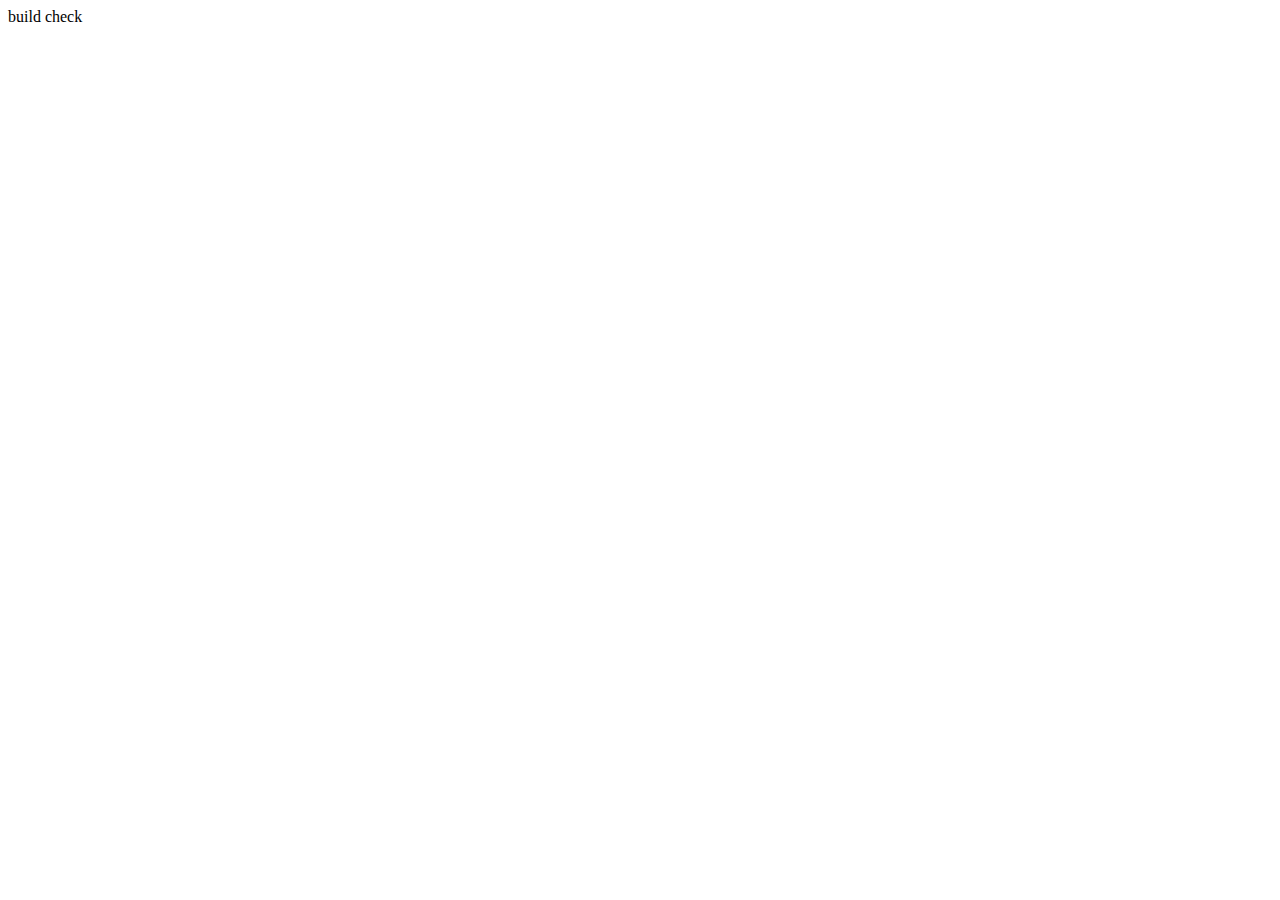
==== index.html @ ab73dab3 "Update index.html" ====
<!DOCTYPE html>
<html lang="en">
  <head>
    <meta charset="UTF-8" />
    <meta name="viewport" content="width=device-width, initial-scale=1.0" />
    <title>Document</title>
    <link rel="stylesheet" href="./style.css" />
  </head>
  <body class="">
   build check
  </body>
</html>
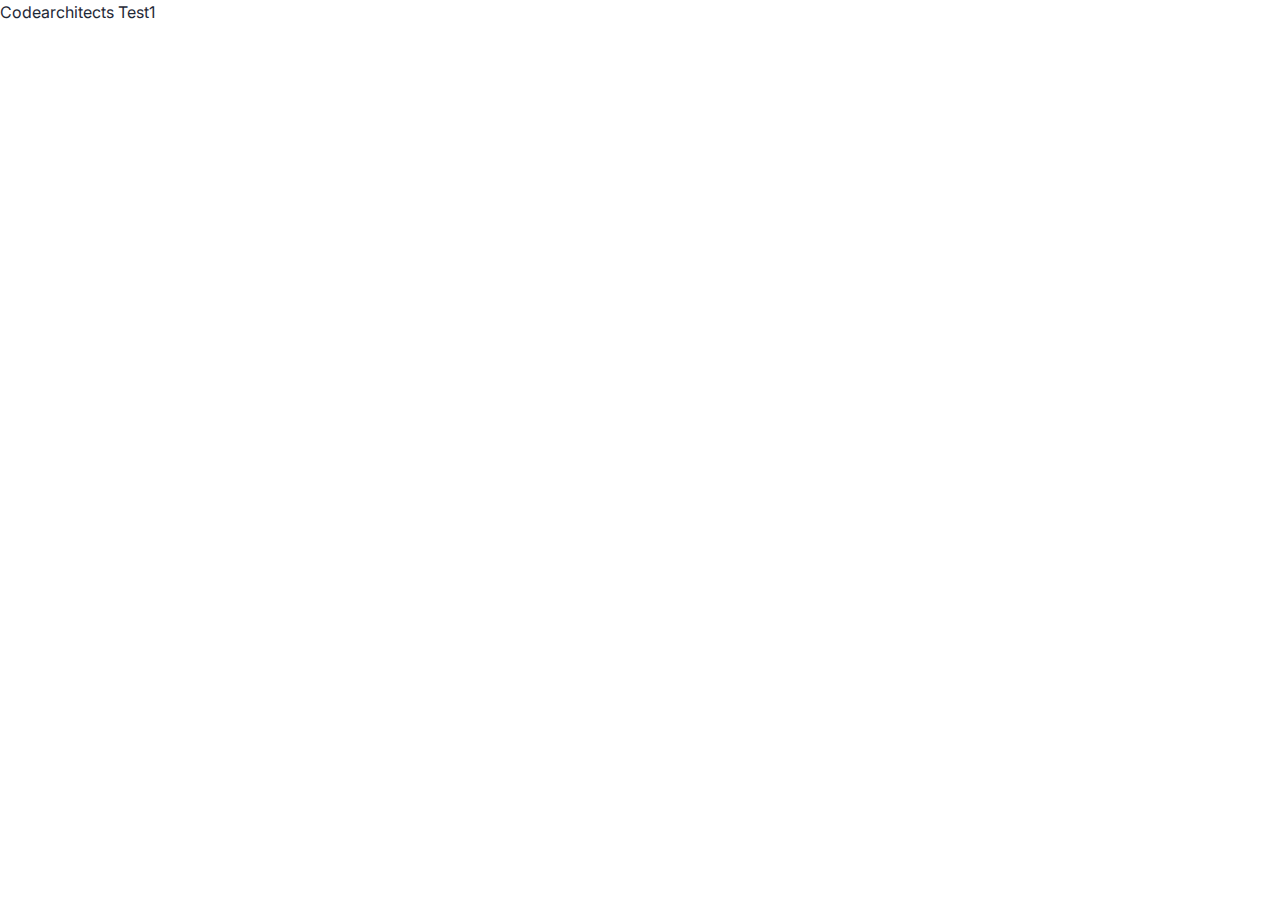
==== commit da6a085e: "initial setup" ====
--- a/index.html
+++ b/index.html
@@ -1,12 +1,13 @@
-<!DOCTYPE html>
-<html lang="en">
-  <head>
-    <meta charset="UTF-8" />
-    <meta name="viewport" content="width=device-width, initial-scale=1.0" />
-    <title>Document</title>
-    <link rel="stylesheet" href="./style.css" />
-  </head>
-  <body class="">
-   build check
-  </body>
-</html>
+<!DOCTYPE html>
+<html lang="en">
+  <head>
+    <meta charset="UTF-8" />
+    <meta name="viewport" content="width=device-width, initial-scale=1.0" />
+    <title>Document</title>+
+    <link rel="stylesheet" crossorigin href="/assets/index-B1whTaSq.css">
+  </head>
+  <body class="">
+    Codearchitects Test1
+  </body>
+</html>
--- a/assets/index-B1whTaSq.css
+++ b/assets/index-B1whTaSq.css
@@ -0,0 +1 @@
+@import"https://fonts.googleapis.com/css2?family=Inter:ital,opsz,wght@0,14..32,100..900;1,14..32,100..900&display=swap";*,:before,:after{--tw-border-spacing-x: 0;--tw-border-spacing-y: 0;--tw-translate-x: 0;--tw-translate-y: 0;--tw-rotate: 0;--tw-skew-x: 0;--tw-skew-y: 0;--tw-scale-x: 1;--tw-scale-y: 1;--tw-pan-x: ;--tw-pan-y: ;--tw-pinch-zoom: ;--tw-scroll-snap-strictness: proximity;--tw-gradient-from-position: ;--tw-gradient-via-position: ;--tw-gradient-to-position: ;--tw-ordinal: ;--tw-slashed-zero: ;--tw-numeric-figure: ;--tw-numeric-spacing: ;--tw-numeric-fraction: ;--tw-ring-inset: ;--tw-ring-offset-width: 0px;--tw-ring-offset-color: #fff;--tw-ring-color: rgb(59 130 246 / .5);--tw-ring-offset-shadow: 0 0 #0000;--tw-ring-shadow: 0 0 #0000;--tw-shadow: 0 0 #0000;--tw-shadow-colored: 0 0 #0000;--tw-blur: ;--tw-brightness: ;--tw-contrast: ;--tw-grayscale: ;--tw-hue-rotate: ;--tw-invert: ;--tw-saturate: ;--tw-sepia: ;--tw-drop-shadow: ;--tw-backdrop-blur: ;--tw-backdrop-brightness: ;--tw-backdrop-contrast: ;--tw-backdrop-grayscale: ;--tw-backdrop-hue-rotate: ;--tw-backdrop-invert: ;--tw-backdrop-opacity: ;--tw-backdrop-saturate: ;--tw-backdrop-sepia: ;--tw-contain-size: ;--tw-contain-layout: ;--tw-contain-paint: ;--tw-contain-style: }::backdrop{--tw-border-spacing-x: 0;--tw-border-spacing-y: 0;--tw-translate-x: 0;--tw-translate-y: 0;--tw-rotate: 0;--tw-skew-x: 0;--tw-skew-y: 0;--tw-scale-x: 1;--tw-scale-y: 1;--tw-pan-x: ;--tw-pan-y: ;--tw-pinch-zoom: ;--tw-scroll-snap-strictness: proximity;--tw-gradient-from-position: ;--tw-gradient-via-position: ;--tw-gradient-to-position: ;--tw-ordinal: ;--tw-slashed-zero: ;--tw-numeric-figure: ;--tw-numeric-spacing: ;--tw-numeric-fraction: ;--tw-ring-inset: ;--tw-ring-offset-width: 0px;--tw-ring-offset-color: #fff;--tw-ring-color: rgb(59 130 246 / .5);--tw-ring-offset-shadow: 0 0 #0000;--tw-ring-shadow: 0 0 #0000;--tw-shadow: 0 0 #0000;--tw-shadow-colored: 0 0 #0000;--tw-blur: ;--tw-brightness: ;--tw-contrast: ;--tw-grayscale: ;--tw-hue-rotate: ;--tw-invert: ;--tw-saturate: ;--tw-sepia: ;--tw-drop-shadow: ;--tw-backdrop-blur: ;--tw-backdrop-brightness: ;--tw-backdrop-contrast: ;--tw-backdrop-grayscale: ;--tw-backdrop-hue-rotate: ;--tw-backdrop-invert: ;--tw-backdrop-opacity: ;--tw-backdrop-saturate: ;--tw-backdrop-sepia: ;--tw-contain-size: ;--tw-contain-layout: ;--tw-contain-paint: ;--tw-contain-style: }*,:before,:after{box-sizing:border-box;border-width:0;border-style:solid;border-color:#e5e7eb}:before,:after{--tw-content: ""}html,:host{line-height:1.5;-webkit-text-size-adjust:100%;-moz-tab-size:4;-o-tab-size:4;tab-size:4;font-family:ui-sans-serif,system-ui,sans-serif,"Apple Color Emoji","Segoe UI Emoji",Segoe UI Symbol,"Noto Color Emoji";font-feature-settings:normal;font-variation-settings:normal;-webkit-tap-highlight-color:transparent}body{margin:0;line-height:inherit}hr{height:0;color:inherit;border-top-width:1px}abbr:where([title]){-webkit-text-decoration:underline dotted;text-decoration:underline dotted}h1,h2,h3,h4,h5,h6{font-size:inherit;font-weight:inherit}a{color:inherit;text-decoration:inherit}b,strong{font-weight:bolder}code,kbd,samp,pre{font-family:ui-monospace,SFMono-Regular,Menlo,Monaco,Consolas,Liberation Mono,Courier New,monospace;font-feature-settings:normal;font-variation-settings:normal;font-size:1em}small{font-size:80%}sub,sup{font-size:75%;line-height:0;position:relative;vertical-align:baseline}sub{bottom:-.25em}sup{top:-.5em}table{text-indent:0;border-color:inherit;border-collapse:collapse}button,input,optgroup,select,textarea{font-family:inherit;font-feature-settings:inherit;font-variation-settings:inherit;font-size:100%;font-weight:inherit;line-height:inherit;letter-spacing:inherit;color:inherit;margin:0;padding:0}button,select{text-transform:none}button,input:where([type=button]),input:where([type=reset]),input:where([type=submit]){-webkit-appearance:button;background-color:transparent;background-image:none}:-moz-focusring{outline:auto}:-moz-ui-invalid{box-shadow:none}progress{vertical-align:baseline}::-webkit-inner-spin-button,::-webkit-outer-spin-button{height:auto}[type=search]{-webkit-appearance:textfield;outline-offset:-2px}::-webkit-search-decoration{-webkit-appearance:none}::-webkit-file-upload-button{-webkit-appearance:button;font:inherit}summary{display:list-item}blockquote,dl,dd,h1,h2,h3,h4,h5,h6,hr,figure,p,pre{margin:0}fieldset{margin:0;padding:0}legend{padding:0}ol,ul,menu{list-style:none;margin:0;padding:0}dialog{padding:0}textarea{resize:vertical}input::-moz-placeholder,textarea::-moz-placeholder{opacity:1;color:#9ca3af}input::placeholder,textarea::placeholder{opacity:1;color:#9ca3af}button,[role=button]{cursor:pointer}:disabled{cursor:default}img,svg,video,canvas,audio,iframe,embed,object{display:block;vertical-align:middle}img,video{max-width:100%;height:auto}[hidden]:where(:not([hidden=until-found])){display:none}:root,[data-theme]{background-color:var(--fallback-b1,oklch(var(--b1)/1));color:var(--fallback-bc,oklch(var(--bc)/1))}@supports not (color: oklch(0% 0 0)){:root{color-scheme:light;--fallback-p: #491eff;--fallback-pc: #d4dbff;--fallback-s: #ff41c7;--fallback-sc: #fff9fc;--fallback-a: #00cfbd;--fallback-ac: #00100d;--fallback-n: #2b3440;--fallback-nc: #d7dde4;--fallback-b1: #ffffff;--fallback-b2: #e5e6e6;--fallback-b3: #e5e6e6;--fallback-bc: #1f2937;--fallback-in: #00b3f0;--fallback-inc: #000000;--fallback-su: #00ca92;--fallback-suc: #000000;--fallback-wa: #ffc22d;--fallback-wac: #000000;--fallback-er: #ff6f70;--fallback-erc: #000000}@media (prefers-color-scheme: dark){:root{color-scheme:dark;--fallback-p: #7582ff;--fallback-pc: #050617;--fallback-s: #ff71cf;--fallback-sc: #190211;--fallback-a: #00c7b5;--fallback-ac: #000e0c;--fallback-n: #2a323c;--fallback-nc: #a6adbb;--fallback-b1: #1d232a;--fallback-b2: #191e24;--fallback-b3: #15191e;--fallback-bc: #a6adbb;--fallback-in: #00b3f0;--fallback-inc: #000000;--fallback-su: #00ca92;--fallback-suc: #000000;--fallback-wa: #ffc22d;--fallback-wac: #000000;--fallback-er: #ff6f70;--fallback-erc: #000000}}}html{-webkit-tap-highlight-color:transparent}*{scrollbar-color:color-mix(in oklch,currentColor 35%,transparent) transparent}*:hover{scrollbar-color:color-mix(in oklch,currentColor 60%,transparent) transparent}:root{color-scheme:light;--in: 72.06% .191 231.6;--su: 64.8% .15 160;--wa: 84.71% .199 83.87;--er: 71.76% .221 22.18;--pc: 89.824% .06192 275.75;--ac: 15.352% .0368 183.61;--inc: 0% 0 0;--suc: 0% 0 0;--wac: 0% 0 0;--erc: 0% 0 0;--rounded-box: 1rem;--rounded-btn: .5rem;--rounded-badge: 1.9rem;--animation-btn: .25s;--animation-input: .2s;--btn-focus-scale: .95;--border-btn: 1px;--tab-border: 1px;--tab-radius: .5rem;--p: 49.12% .3096 275.75;--s: 69.71% .329 342.55;--sc: 98.71% .0106 342.55;--a: 76.76% .184 183.61;--n: 32.1785% .02476 255.701624;--nc: 89.4994% .011585 252.096176;--b1: 100% 0 0;--b2: 96.1151% 0 0;--b3: 92.4169% .00108 197.137559;--bc: 27.8078% .029596 256.847952}@media (prefers-color-scheme: dark){:root{color-scheme:dark;--in: 72.06% .191 231.6;--su: 64.8% .15 160;--wa: 84.71% .199 83.87;--er: 71.76% .221 22.18;--pc: 13.138% .0392 275.75;--sc: 14.96% .052 342.55;--ac: 14.902% .0334 183.61;--inc: 0% 0 0;--suc: 0% 0 0;--wac: 0% 0 0;--erc: 0% 0 0;--rounded-box: 1rem;--rounded-btn: .5rem;--rounded-badge: 1.9rem;--animation-btn: .25s;--animation-input: .2s;--btn-focus-scale: .95;--border-btn: 1px;--tab-border: 1px;--tab-radius: .5rem;--p: 65.69% .196 275.75;--s: 74.8% .26 342.55;--a: 74.51% .167 183.61;--n: 31.3815% .021108 254.139175;--nc: 74.6477% .0216 264.435964;--b1: 25.3267% .015896 252.417568;--b2: 23.2607% .013807 253.100675;--b3: 21.1484% .01165 254.087939;--bc: 74.6477% .0216 264.435964}}[data-theme=light]{color-scheme:light;--in: 72.06% .191 231.6;--su: 64.8% .15 160;--wa: 84.71% .199 83.87;--er: 71.76% .221 22.18;--pc: 89.824% .06192 275.75;--ac: 15.352% .0368 183.61;--inc: 0% 0 0;--suc: 0% 0 0;--wac: 0% 0 0;--erc: 0% 0 0;--rounded-box: 1rem;--rounded-btn: .5rem;--rounded-badge: 1.9rem;--animation-btn: .25s;--animation-input: .2s;--btn-focus-scale: .95;--border-btn: 1px;--tab-border: 1px;--tab-radius: .5rem;--p: 49.12% .3096 275.75;--s: 69.71% .329 342.55;--sc: 98.71% .0106 342.55;--a: 76.76% .184 183.61;--n: 32.1785% .02476 255.701624;--nc: 89.4994% .011585 252.096176;--b1: 100% 0 0;--b2: 96.1151% 0 0;--b3: 92.4169% .00108 197.137559;--bc: 27.8078% .029596 256.847952}[data-theme=dark]{color-scheme:dark;--in: 72.06% .191 231.6;--su: 64.8% .15 160;--wa: 84.71% .199 83.87;--er: 71.76% .221 22.18;--pc: 13.138% .0392 275.75;--sc: 14.96% .052 342.55;--ac: 14.902% .0334 183.61;--inc: 0% 0 0;--suc: 0% 0 0;--wac: 0% 0 0;--erc: 0% 0 0;--rounded-box: 1rem;--rounded-btn: .5rem;--rounded-badge: 1.9rem;--animation-btn: .25s;--animation-input: .2s;--btn-focus-scale: .95;--border-btn: 1px;--tab-border: 1px;--tab-radius: .5rem;--p: 65.69% .196 275.75;--s: 74.8% .26 342.55;--a: 74.51% .167 183.61;--n: 31.3815% .021108 254.139175;--nc: 74.6477% .0216 264.435964;--b1: 25.3267% .015896 252.417568;--b2: 23.2607% .013807 253.100675;--b3: 21.1484% .01165 254.087939;--bc: 74.6477% .0216 264.435964}.link{cursor:pointer;text-decoration-line:underline}@keyframes button-pop{0%{transform:scale(var(--btn-focus-scale, .98))}40%{transform:scale(1.02)}to{transform:scale(1)}}@keyframes checkmark{0%{background-position-y:5px}50%{background-position-y:-2px}to{background-position-y:0}}.link:focus{outline:2px solid transparent;outline-offset:2px}.link:focus-visible{outline:2px solid currentColor;outline-offset:2px}@keyframes modal-pop{0%{opacity:0}}@keyframes progress-loading{50%{background-position-x:-115%}}@keyframes radiomark{0%{box-shadow:0 0 0 12px var(--fallback-b1,oklch(var(--b1)/1)) inset,0 0 0 12px var(--fallback-b1,oklch(var(--b1)/1)) inset}50%{box-shadow:0 0 0 3px var(--fallback-b1,oklch(var(--b1)/1)) inset,0 0 0 3px var(--fallback-b1,oklch(var(--b1)/1)) inset}to{box-shadow:0 0 0 4px var(--fallback-b1,oklch(var(--b1)/1)) inset,0 0 0 4px var(--fallback-b1,oklch(var(--b1)/1)) inset}}@keyframes rating-pop{0%{transform:translateY(-.125em)}40%{transform:translateY(-.125em)}to{transform:translateY(0)}}@keyframes skeleton{0%{background-position:150%}to{background-position:-50%}}@keyframes toast-pop{0%{transform:scale(.9);opacity:0}to{transform:scale(1);opacity:1}}iframe{width:100%}body{font-family:Inter,system-ui,sans-serif}
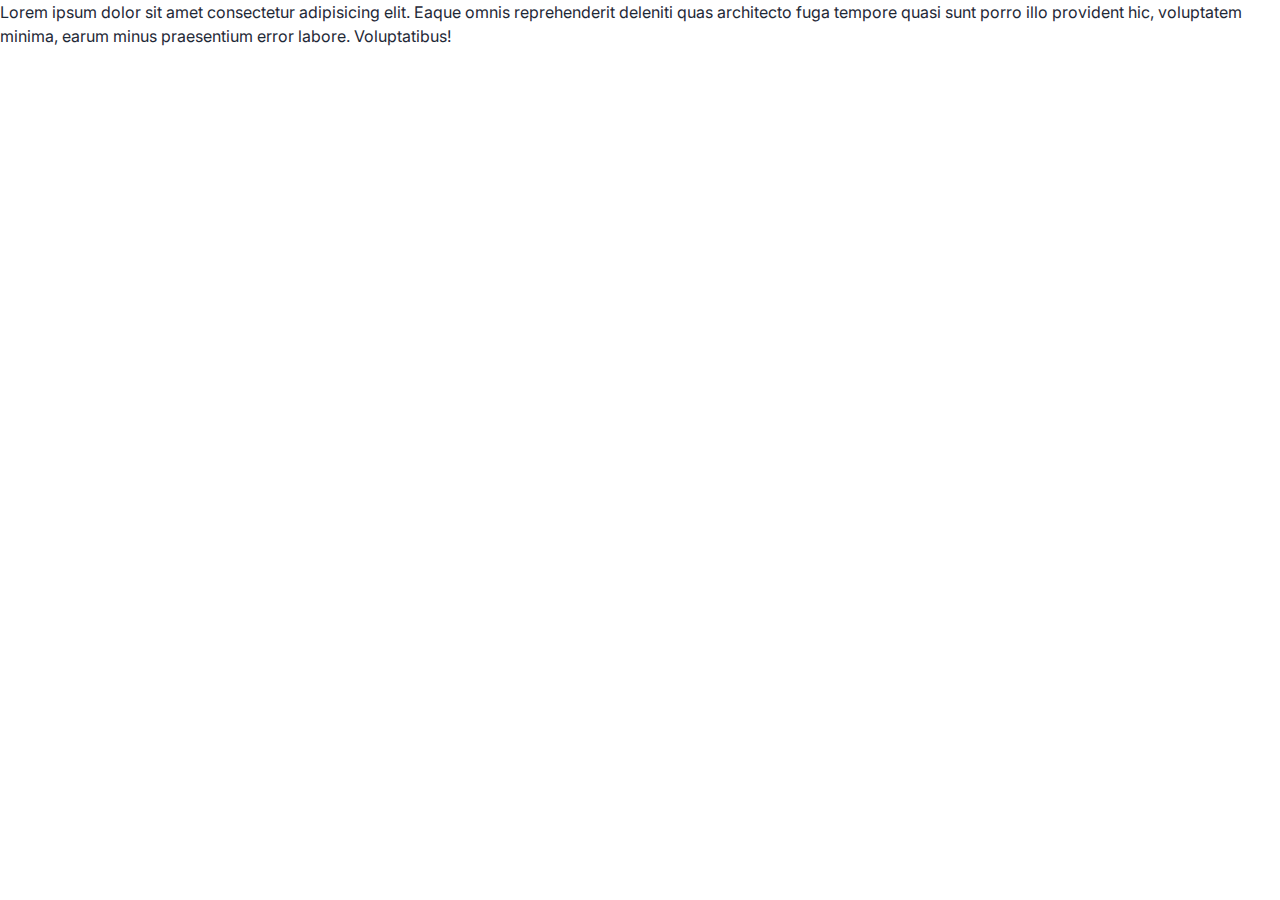
==== commit 1c72aeb2: "test lorem" ====
--- a/index.html
+++ b/index.html
@@ -8,6 +8,9 @@
     <link rel="stylesheet" crossorigin href="/assets/index-B1whTaSq.css">
   </head>
   <body class="">
-    Codearchitects Test1
+    Lorem ipsum dolor sit amet consectetur adipisicing elit. Eaque omnis
+    reprehenderit deleniti quas architecto fuga tempore quasi sunt porro illo
+    provident hic, voluptatem minima, earum minus praesentium error labore.
+    Voluptatibus!
   </body>
 </html>
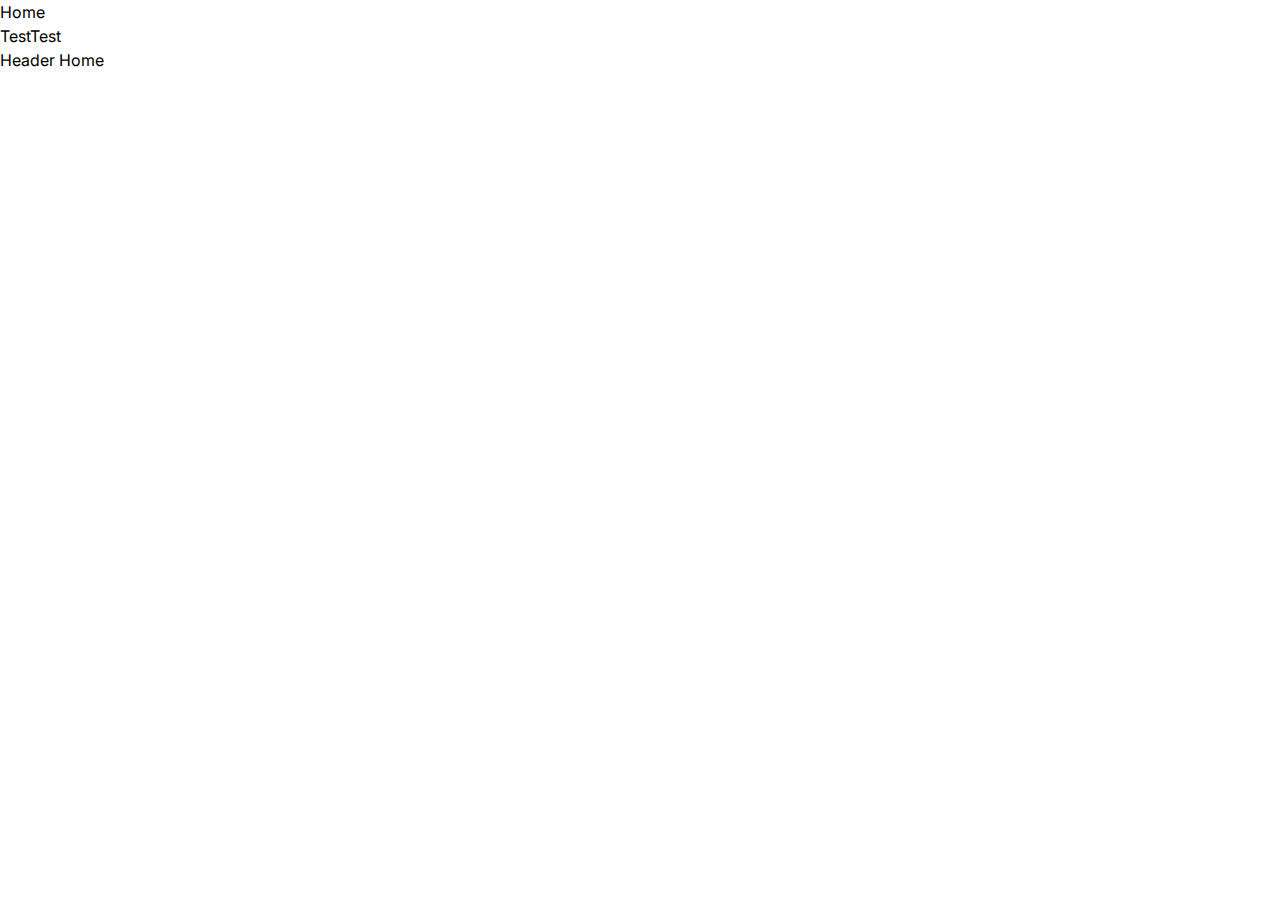
==== commit 20db6fac: "update to next js build" ====
--- a/index.html
+++ b/index.html
@@ -1,16 +1 @@
-<!DOCTYPE html>
-<html lang="en">
-  <head>
-    <meta charset="UTF-8" />
-    <meta name="viewport" content="width=device-width, initial-scale=1.0" />
-    <title>Document</title>-
-    <link rel="stylesheet" crossorigin href="/assets/index-B1whTaSq.css">
-  </head>
-  <body class="">
-    Lorem ipsum dolor sit amet consectetur adipisicing elit. Eaque omnis
-    reprehenderit deleniti quas architecto fuga tempore quasi sunt porro illo
-    provident hic, voluptatem minima, earum minus praesentium error labore.
-    Voluptatibus!
-  </body>
-</html>
+<!DOCTYPE html><html lang="en"><head><meta charSet="utf-8" data-next-head=""/><meta name="viewport" content="width=device-width" data-next-head=""/><link rel="preload" href="/_next/static/css/b058e1d94abced7d.css" as="style"/><link rel="stylesheet" href="/_next/static/css/b058e1d94abced7d.css" data-n-g=""/><noscript data-n-css=""></noscript><script defer="" noModule="" src="/_next/static/chunks/polyfills-42372ed130431b0a.js"></script><script src="/_next/static/chunks/webpack-8cac0b4b405cede1.js" defer=""></script><script src="/_next/static/chunks/framework-e78c0713ba93908d.js" defer=""></script><script src="/_next/static/chunks/main-a91b4584597b0ba0.js" defer=""></script><script src="/_next/static/chunks/pages/_app-5883ebb965537e51.js" defer=""></script><script src="/_next/static/chunks/pages/index-bd09f388742cd69b.js" defer=""></script><script src="/_next/static/-34XgVSoY5gnn5EOMXa37/_buildManifest.js" defer=""></script><script src="/_next/static/-34XgVSoY5gnn5EOMXa37/_ssgManifest.js" defer=""></script></head><body class="antialiased"><div id="__next"><h1>Home</h1><a href="/test">Test</a><a href="/project/123.html">Test</a><div>Header <!-- -->Home</div></div><script id="__NEXT_DATA__" type="application/json">{"props":{"pageProps":{}},"page":"/","query":{},"buildId":"-34XgVSoY5gnn5EOMXa37","nextExport":true,"autoExport":true,"isFallback":false,"scriptLoader":[]}</script></body></html>--- a/_next/static/css/b058e1d94abced7d.css
+++ b/_next/static/css/b058e1d94abced7d.css
@@ -0,0 +1,5 @@
+@import url("https://fonts.googleapis.com/css2?family=Inter:ital,opsz,wght@0,14..32,100..900;1,14..32,100..900&display=swap");*,:after,:before{--tw-border-spacing-x:0;--tw-border-spacing-y:0;--tw-translate-x:0;--tw-translate-y:0;--tw-rotate:0;--tw-skew-x:0;--tw-skew-y:0;--tw-scale-x:1;--tw-scale-y:1;--tw-pan-x: ;--tw-pan-y: ;--tw-pinch-zoom: ;--tw-scroll-snap-strictness:proximity;--tw-gradient-from-position: ;--tw-gradient-via-position: ;--tw-gradient-to-position: ;--tw-ordinal: ;--tw-slashed-zero: ;--tw-numeric-figure: ;--tw-numeric-spacing: ;--tw-numeric-fraction: ;--tw-ring-inset: ;--tw-ring-offset-width:0px;--tw-ring-offset-color:#fff;--tw-ring-color:rgba(59,130,246,.5);--tw-ring-offset-shadow:0 0 #0000;--tw-ring-shadow:0 0 #0000;--tw-shadow:0 0 #0000;--tw-shadow-colored:0 0 #0000;--tw-blur: ;--tw-brightness: ;--tw-contrast: ;--tw-grayscale: ;--tw-hue-rotate: ;--tw-invert: ;--tw-saturate: ;--tw-sepia: ;--tw-drop-shadow: ;--tw-backdrop-blur: ;--tw-backdrop-brightness: ;--tw-backdrop-contrast: ;--tw-backdrop-grayscale: ;--tw-backdrop-hue-rotate: ;--tw-backdrop-invert: ;--tw-backdrop-opacity: ;--tw-backdrop-saturate: ;--tw-backdrop-sepia: ;--tw-contain-size: ;--tw-contain-layout: ;--tw-contain-paint: ;--tw-contain-style: }::backdrop{--tw-border-spacing-x:0;--tw-border-spacing-y:0;--tw-translate-x:0;--tw-translate-y:0;--tw-rotate:0;--tw-skew-x:0;--tw-skew-y:0;--tw-scale-x:1;--tw-scale-y:1;--tw-pan-x: ;--tw-pan-y: ;--tw-pinch-zoom: ;--tw-scroll-snap-strictness:proximity;--tw-gradient-from-position: ;--tw-gradient-via-position: ;--tw-gradient-to-position: ;--tw-ordinal: ;--tw-slashed-zero: ;--tw-numeric-figure: ;--tw-numeric-spacing: ;--tw-numeric-fraction: ;--tw-ring-inset: ;--tw-ring-offset-width:0px;--tw-ring-offset-color:#fff;--tw-ring-color:rgba(59,130,246,.5);--tw-ring-offset-shadow:0 0 #0000;--tw-ring-shadow:0 0 #0000;--tw-shadow:0 0 #0000;--tw-shadow-colored:0 0 #0000;--tw-blur: ;--tw-brightness: ;--tw-contrast: ;--tw-grayscale: ;--tw-hue-rotate: ;--tw-invert: ;--tw-saturate: ;--tw-sepia: ;--tw-drop-shadow: ;--tw-backdrop-blur: ;--tw-backdrop-brightness: ;--tw-backdrop-contrast: ;--tw-backdrop-grayscale: ;--tw-backdrop-hue-rotate: ;--tw-backdrop-invert: ;--tw-backdrop-opacity: ;--tw-backdrop-saturate: ;--tw-backdrop-sepia: ;--tw-contain-size: ;--tw-contain-layout: ;--tw-contain-paint: ;--tw-contain-style: }
+
+/*
+! tailwindcss v3.4.14 | MIT License | https://tailwindcss.com
+*/*,:after,:before{box-sizing:border-box;border:0 solid #e5e7eb}:after,:before{--tw-content:""}:host,html{line-height:1.5;-webkit-text-size-adjust:100%;-moz-tab-size:4;tab-size:4;font-family:ui-sans-serif,system-ui,sans-serif,Apple Color Emoji,Segoe UI Emoji,Segoe UI Symbol,Noto Color Emoji;font-feature-settings:normal;font-variation-settings:normal;-webkit-tap-highlight-color:transparent}body{margin:0;line-height:inherit}hr{height:0;color:inherit;border-top-width:1px}abbr:where([title]){text-decoration:underline dotted}h1,h2,h3,h4,h5,h6{font-size:inherit;font-weight:inherit}a{color:inherit;text-decoration:inherit}b,strong{font-weight:bolder}code,kbd,pre,samp{font-family:ui-monospace,SFMono-Regular,Menlo,Monaco,Consolas,Liberation Mono,Courier New,monospace;font-feature-settings:normal;font-variation-settings:normal;font-size:1em}small{font-size:80%}sub,sup{font-size:75%;line-height:0;position:relative;vertical-align:baseline}sub{bottom:-.25em}sup{top:-.5em}table{text-indent:0;border-color:inherit;border-collapse:collapse}button,input,optgroup,select,textarea{font-family:inherit;font-feature-settings:inherit;font-variation-settings:inherit;font-size:100%;font-weight:inherit;line-height:inherit;letter-spacing:inherit;color:inherit;margin:0;padding:0}button,select{text-transform:none}button,input:where([type=button]),input:where([type=reset]),input:where([type=submit]){-webkit-appearance:button;background-color:transparent;background-image:none}:-moz-focusring{outline:auto}:-moz-ui-invalid{box-shadow:none}progress{vertical-align:baseline}::-webkit-inner-spin-button,::-webkit-outer-spin-button{height:auto}[type=search]{-webkit-appearance:textfield;outline-offset:-2px}::-webkit-search-decoration{-webkit-appearance:none}::-webkit-file-upload-button{-webkit-appearance:button;font:inherit}summary{display:list-item}blockquote,dd,dl,figure,h1,h2,h3,h4,h5,h6,hr,p,pre{margin:0}fieldset{margin:0}fieldset,legend{padding:0}menu,ol,ul{list-style:none;margin:0;padding:0}dialog{padding:0}textarea{resize:vertical}input::placeholder,textarea::placeholder{opacity:1;color:#9ca3af}[role=button],button{cursor:pointer}:disabled{cursor:default}audio,canvas,embed,iframe,img,object,svg,video{display:block;vertical-align:middle}img,video{max-width:100%;height:auto}[hidden]:where(:not([hidden=until-found])){display:none}body{font-family:Inter,system-ui,sans-serif}.antialiased{-webkit-font-smoothing:antialiased;-moz-osx-font-smoothing:grayscale}--- a/_next/static/css/b058e1d94abced7d.css
+++ b/_next/static/css/b058e1d94abced7d.css
@@ -0,0 +1,5 @@
+@import url("https://fonts.googleapis.com/css2?family=Inter:ital,opsz,wght@0,14..32,100..900;1,14..32,100..900&display=swap");*,:after,:before{--tw-border-spacing-x:0;--tw-border-spacing-y:0;--tw-translate-x:0;--tw-translate-y:0;--tw-rotate:0;--tw-skew-x:0;--tw-skew-y:0;--tw-scale-x:1;--tw-scale-y:1;--tw-pan-x: ;--tw-pan-y: ;--tw-pinch-zoom: ;--tw-scroll-snap-strictness:proximity;--tw-gradient-from-position: ;--tw-gradient-via-position: ;--tw-gradient-to-position: ;--tw-ordinal: ;--tw-slashed-zero: ;--tw-numeric-figure: ;--tw-numeric-spacing: ;--tw-numeric-fraction: ;--tw-ring-inset: ;--tw-ring-offset-width:0px;--tw-ring-offset-color:#fff;--tw-ring-color:rgba(59,130,246,.5);--tw-ring-offset-shadow:0 0 #0000;--tw-ring-shadow:0 0 #0000;--tw-shadow:0 0 #0000;--tw-shadow-colored:0 0 #0000;--tw-blur: ;--tw-brightness: ;--tw-contrast: ;--tw-grayscale: ;--tw-hue-rotate: ;--tw-invert: ;--tw-saturate: ;--tw-sepia: ;--tw-drop-shadow: ;--tw-backdrop-blur: ;--tw-backdrop-brightness: ;--tw-backdrop-contrast: ;--tw-backdrop-grayscale: ;--tw-backdrop-hue-rotate: ;--tw-backdrop-invert: ;--tw-backdrop-opacity: ;--tw-backdrop-saturate: ;--tw-backdrop-sepia: ;--tw-contain-size: ;--tw-contain-layout: ;--tw-contain-paint: ;--tw-contain-style: }::backdrop{--tw-border-spacing-x:0;--tw-border-spacing-y:0;--tw-translate-x:0;--tw-translate-y:0;--tw-rotate:0;--tw-skew-x:0;--tw-skew-y:0;--tw-scale-x:1;--tw-scale-y:1;--tw-pan-x: ;--tw-pan-y: ;--tw-pinch-zoom: ;--tw-scroll-snap-strictness:proximity;--tw-gradient-from-position: ;--tw-gradient-via-position: ;--tw-gradient-to-position: ;--tw-ordinal: ;--tw-slashed-zero: ;--tw-numeric-figure: ;--tw-numeric-spacing: ;--tw-numeric-fraction: ;--tw-ring-inset: ;--tw-ring-offset-width:0px;--tw-ring-offset-color:#fff;--tw-ring-color:rgba(59,130,246,.5);--tw-ring-offset-shadow:0 0 #0000;--tw-ring-shadow:0 0 #0000;--tw-shadow:0 0 #0000;--tw-shadow-colored:0 0 #0000;--tw-blur: ;--tw-brightness: ;--tw-contrast: ;--tw-grayscale: ;--tw-hue-rotate: ;--tw-invert: ;--tw-saturate: ;--tw-sepia: ;--tw-drop-shadow: ;--tw-backdrop-blur: ;--tw-backdrop-brightness: ;--tw-backdrop-contrast: ;--tw-backdrop-grayscale: ;--tw-backdrop-hue-rotate: ;--tw-backdrop-invert: ;--tw-backdrop-opacity: ;--tw-backdrop-saturate: ;--tw-backdrop-sepia: ;--tw-contain-size: ;--tw-contain-layout: ;--tw-contain-paint: ;--tw-contain-style: }
+
+/*
+! tailwindcss v3.4.14 | MIT License | https://tailwindcss.com
+*/*,:after,:before{box-sizing:border-box;border:0 solid #e5e7eb}:after,:before{--tw-content:""}:host,html{line-height:1.5;-webkit-text-size-adjust:100%;-moz-tab-size:4;tab-size:4;font-family:ui-sans-serif,system-ui,sans-serif,Apple Color Emoji,Segoe UI Emoji,Segoe UI Symbol,Noto Color Emoji;font-feature-settings:normal;font-variation-settings:normal;-webkit-tap-highlight-color:transparent}body{margin:0;line-height:inherit}hr{height:0;color:inherit;border-top-width:1px}abbr:where([title]){text-decoration:underline dotted}h1,h2,h3,h4,h5,h6{font-size:inherit;font-weight:inherit}a{color:inherit;text-decoration:inherit}b,strong{font-weight:bolder}code,kbd,pre,samp{font-family:ui-monospace,SFMono-Regular,Menlo,Monaco,Consolas,Liberation Mono,Courier New,monospace;font-feature-settings:normal;font-variation-settings:normal;font-size:1em}small{font-size:80%}sub,sup{font-size:75%;line-height:0;position:relative;vertical-align:baseline}sub{bottom:-.25em}sup{top:-.5em}table{text-indent:0;border-color:inherit;border-collapse:collapse}button,input,optgroup,select,textarea{font-family:inherit;font-feature-settings:inherit;font-variation-settings:inherit;font-size:100%;font-weight:inherit;line-height:inherit;letter-spacing:inherit;color:inherit;margin:0;padding:0}button,select{text-transform:none}button,input:where([type=button]),input:where([type=reset]),input:where([type=submit]){-webkit-appearance:button;background-color:transparent;background-image:none}:-moz-focusring{outline:auto}:-moz-ui-invalid{box-shadow:none}progress{vertical-align:baseline}::-webkit-inner-spin-button,::-webkit-outer-spin-button{height:auto}[type=search]{-webkit-appearance:textfield;outline-offset:-2px}::-webkit-search-decoration{-webkit-appearance:none}::-webkit-file-upload-button{-webkit-appearance:button;font:inherit}summary{display:list-item}blockquote,dd,dl,figure,h1,h2,h3,h4,h5,h6,hr,p,pre{margin:0}fieldset{margin:0}fieldset,legend{padding:0}menu,ol,ul{list-style:none;margin:0;padding:0}dialog{padding:0}textarea{resize:vertical}input::placeholder,textarea::placeholder{opacity:1;color:#9ca3af}[role=button],button{cursor:pointer}:disabled{cursor:default}audio,canvas,embed,iframe,img,object,svg,video{display:block;vertical-align:middle}img,video{max-width:100%;height:auto}[hidden]:where(:not([hidden=until-found])){display:none}body{font-family:Inter,system-ui,sans-serif}.antialiased{-webkit-font-smoothing:antialiased;-moz-osx-font-smoothing:grayscale}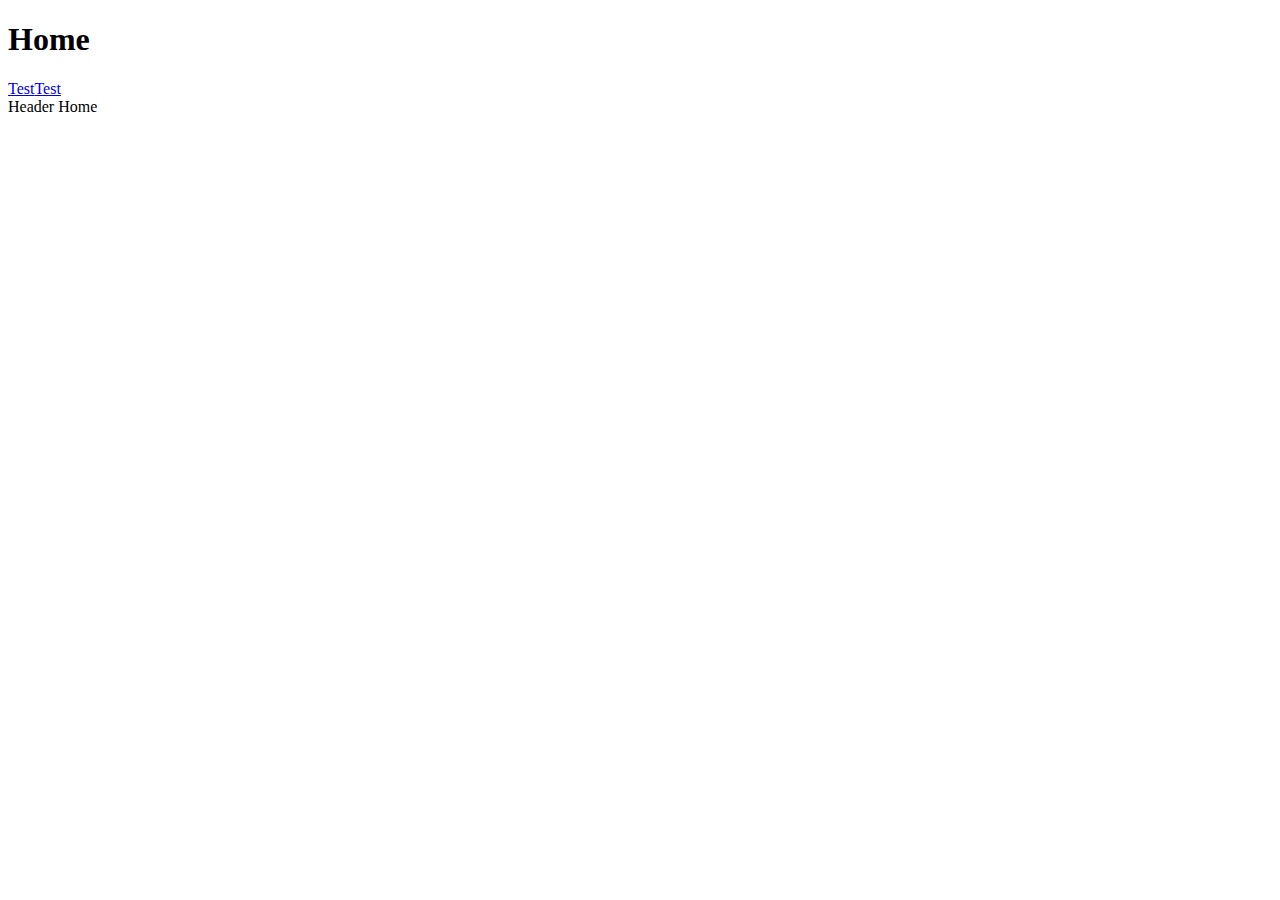
==== commit 49b9ba28: "update" ====
--- a/index.html
+++ b/index.html
@@ -1 +1 @@
-<!DOCTYPE html><html lang="en"><head><meta charSet="utf-8" data-next-head=""/><meta name="viewport" content="width=device-width" data-next-head=""/><link rel="preload" href="/_next/static/css/b058e1d94abced7d.css" as="style"/><link rel="stylesheet" href="/_next/static/css/b058e1d94abced7d.css" data-n-g=""/><noscript data-n-css=""></noscript><script defer="" noModule="" src="/_next/static/chunks/polyfills-42372ed130431b0a.js"></script><script src="/_next/static/chunks/webpack-8cac0b4b405cede1.js" defer=""></script><script src="/_next/static/chunks/framework-e78c0713ba93908d.js" defer=""></script><script src="/_next/static/chunks/main-a91b4584597b0ba0.js" defer=""></script><script src="/_next/static/chunks/pages/_app-5883ebb965537e51.js" defer=""></script><script src="/_next/static/chunks/pages/index-bd09f388742cd69b.js" defer=""></script><script src="/_next/static/-34XgVSoY5gnn5EOMXa37/_buildManifest.js" defer=""></script><script src="/_next/static/-34XgVSoY5gnn5EOMXa37/_ssgManifest.js" defer=""></script></head><body class="antialiased"><div id="__next"><h1>Home</h1><a href="/test">Test</a><a href="/project/123.html">Test</a><div>Header <!-- -->Home</div></div><script id="__NEXT_DATA__" type="application/json">{"props":{"pageProps":{}},"page":"/","query":{},"buildId":"-34XgVSoY5gnn5EOMXa37","nextExport":true,"autoExport":true,"isFallback":false,"scriptLoader":[]}</script></body></html>+<!DOCTYPE html><html lang="en"><head><meta charSet="utf-8" data-next-head=""/><meta name="viewport" content="width=device-width" data-next-head=""/><link rel="preload" href="/codearchitects/_next/static/css/b058e1d94abced7d.css" as="style"/><link rel="stylesheet" href="/codearchitects/_next/static/css/b058e1d94abced7d.css" data-n-g=""/><noscript data-n-css=""></noscript><script defer="" noModule="" src="/codearchitects/_next/static/chunks/polyfills-42372ed130431b0a.js"></script><script src="/codearchitects/_next/static/chunks/webpack-b299b3f4e33a6724.js" defer=""></script><script src="/codearchitects/_next/static/chunks/framework-e78c0713ba93908d.js" defer=""></script><script src="/codearchitects/_next/static/chunks/main-010209b86964341c.js" defer=""></script><script src="/codearchitects/_next/static/chunks/pages/_app-5883ebb965537e51.js" defer=""></script><script src="/codearchitects/_next/static/chunks/pages/index-bd09f388742cd69b.js" defer=""></script><script src="/codearchitects/_next/static/YmyBqbMmQLzduGmhw_cbX/_buildManifest.js" defer=""></script><script src="/codearchitects/_next/static/YmyBqbMmQLzduGmhw_cbX/_ssgManifest.js" defer=""></script></head><body class="antialiased"><div id="__next"><h1>Home</h1><a href="/codearchitects/test">Test</a><a href="/codearchitects/project/123.html">Test</a><div>Header <!-- -->Home</div></div><script id="__NEXT_DATA__" type="application/json">{"props":{"pageProps":{}},"page":"/","query":{},"buildId":"YmyBqbMmQLzduGmhw_cbX","assetPrefix":"/codearchitects","nextExport":true,"autoExport":true,"isFallback":false,"scriptLoader":[]}</script></body></html>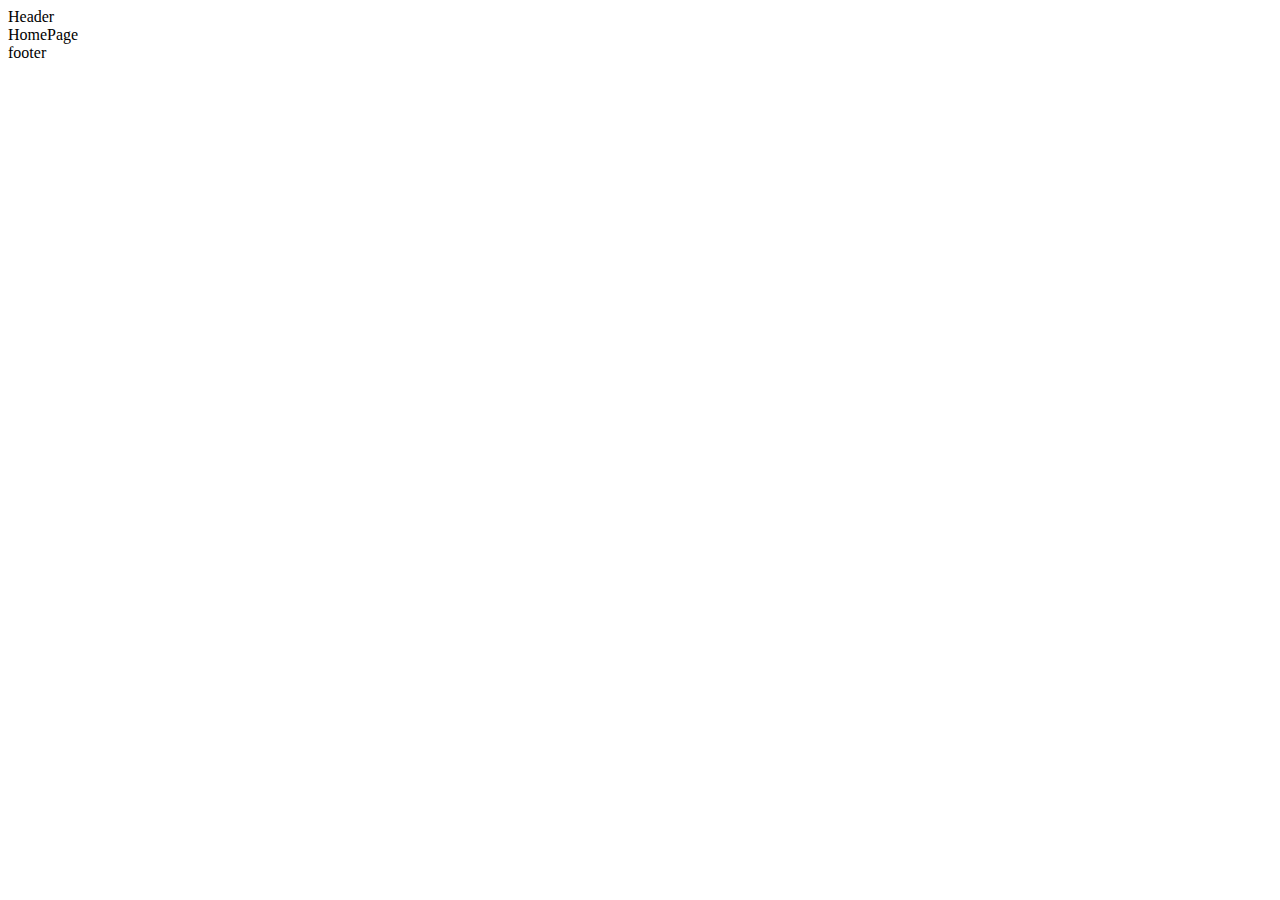
==== commit 911d9cda: "update layout and css" ====
--- a/index.html
+++ b/index.html
@@ -1 +1 @@
-<!DOCTYPE html><html lang="en"><head><meta charSet="utf-8" data-next-head=""/><meta name="viewport" content="width=device-width" data-next-head=""/><link rel="preload" href="/codearchitects/_next/static/css/b058e1d94abced7d.css" as="style"/><link rel="stylesheet" href="/codearchitects/_next/static/css/b058e1d94abced7d.css" data-n-g=""/><noscript data-n-css=""></noscript><script defer="" noModule="" src="/codearchitects/_next/static/chunks/polyfills-42372ed130431b0a.js"></script><script src="/codearchitects/_next/static/chunks/webpack-b299b3f4e33a6724.js" defer=""></script><script src="/codearchitects/_next/static/chunks/framework-e78c0713ba93908d.js" defer=""></script><script src="/codearchitects/_next/static/chunks/main-010209b86964341c.js" defer=""></script><script src="/codearchitects/_next/static/chunks/pages/_app-5883ebb965537e51.js" defer=""></script><script src="/codearchitects/_next/static/chunks/pages/index-bd09f388742cd69b.js" defer=""></script><script src="/codearchitects/_next/static/YmyBqbMmQLzduGmhw_cbX/_buildManifest.js" defer=""></script><script src="/codearchitects/_next/static/YmyBqbMmQLzduGmhw_cbX/_ssgManifest.js" defer=""></script></head><body class="antialiased"><div id="__next"><h1>Home</h1><a href="/codearchitects/test">Test</a><a href="/codearchitects/project/123.html">Test</a><div>Header <!-- -->Home</div></div><script id="__NEXT_DATA__" type="application/json">{"props":{"pageProps":{}},"page":"/","query":{},"buildId":"YmyBqbMmQLzduGmhw_cbX","assetPrefix":"/codearchitects","nextExport":true,"autoExport":true,"isFallback":false,"scriptLoader":[]}</script></body></html>+<!DOCTYPE html><html lang="en"><head><meta charSet="utf-8" data-next-head=""/><meta name="viewport" content="width=device-width" data-next-head=""/><link rel="preload" href="/codearchitects/_next/static/css/e3d9d3af8c340521.css" as="style"/><link rel="stylesheet" href="/codearchitects/_next/static/css/e3d9d3af8c340521.css" data-n-g=""/><noscript data-n-css=""></noscript><script defer="" noModule="" src="/codearchitects/_next/static/chunks/polyfills-42372ed130431b0a.js"></script><script src="/codearchitects/_next/static/chunks/webpack-606fba5293441ebb.js" defer=""></script><script src="/codearchitects/_next/static/chunks/framework-e78c0713ba93908d.js" defer=""></script><script src="/codearchitects/_next/static/chunks/main-010209b86964341c.js" defer=""></script><script src="/codearchitects/_next/static/chunks/pages/_app-26b4ab57dc700e8d.js" defer=""></script><script src="/codearchitects/_next/static/chunks/pages/index-578d9cbf864d29b4.js" defer=""></script><script src="/codearchitects/_next/static/wLCkJaigTFVrFYoRXxb7B/_buildManifest.js" defer=""></script><script src="/codearchitects/_next/static/wLCkJaigTFVrFYoRXxb7B/_ssgManifest.js" defer=""></script></head><body class="antialiased"><div id="__next"><div class="flex flex-col h-[100vh]"><header class="sticky top-0 left-0 w-full   z-10">Header</header>HomePage<footer class="bg-green-200 mt-auto">footer</footer></div></div><script id="__NEXT_DATA__" type="application/json">{"props":{"pageProps":{}},"page":"/","query":{},"buildId":"wLCkJaigTFVrFYoRXxb7B","assetPrefix":"/codearchitects","nextExport":true,"autoExport":true,"isFallback":false,"scriptLoader":[]}</script></body></html>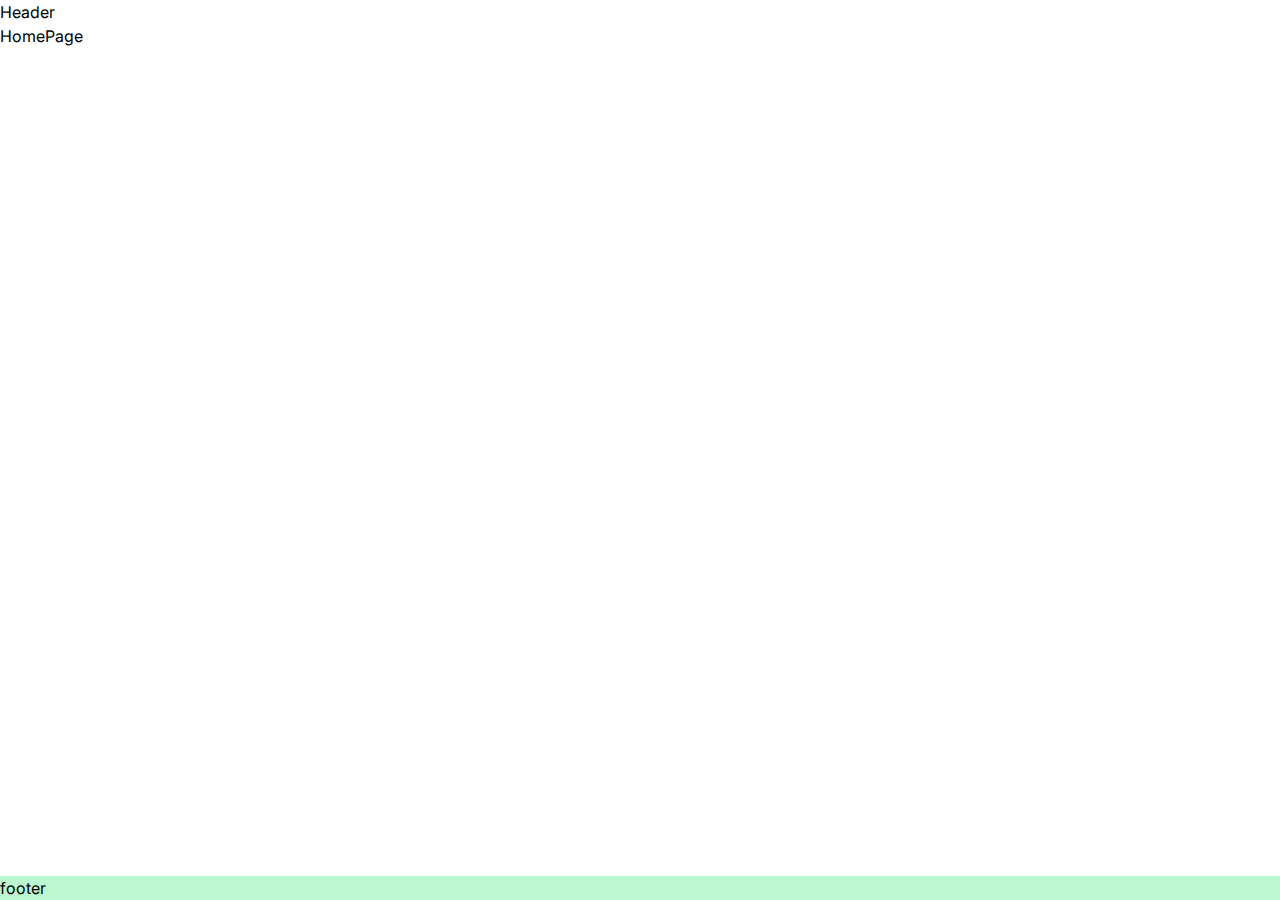
==== commit c44d2994: "update final" ====
--- a/index.html
+++ b/index.html
@@ -1 +1 @@
-<!DOCTYPE html><html lang="en"><head><meta charSet="utf-8" data-next-head=""/><meta name="viewport" content="width=device-width" data-next-head=""/><link rel="preload" href="/codearchitects/_next/static/css/e3d9d3af8c340521.css" as="style"/><link rel="stylesheet" href="/codearchitects/_next/static/css/e3d9d3af8c340521.css" data-n-g=""/><noscript data-n-css=""></noscript><script defer="" noModule="" src="/codearchitects/_next/static/chunks/polyfills-42372ed130431b0a.js"></script><script src="/codearchitects/_next/static/chunks/webpack-606fba5293441ebb.js" defer=""></script><script src="/codearchitects/_next/static/chunks/framework-e78c0713ba93908d.js" defer=""></script><script src="/codearchitects/_next/static/chunks/main-010209b86964341c.js" defer=""></script><script src="/codearchitects/_next/static/chunks/pages/_app-26b4ab57dc700e8d.js" defer=""></script><script src="/codearchitects/_next/static/chunks/pages/index-578d9cbf864d29b4.js" defer=""></script><script src="/codearchitects/_next/static/wLCkJaigTFVrFYoRXxb7B/_buildManifest.js" defer=""></script><script src="/codearchitects/_next/static/wLCkJaigTFVrFYoRXxb7B/_ssgManifest.js" defer=""></script></head><body class="antialiased"><div id="__next"><div class="flex flex-col h-[100vh]"><header class="sticky top-0 left-0 w-full   z-10">Header</header>HomePage<footer class="bg-green-200 mt-auto">footer</footer></div></div><script id="__NEXT_DATA__" type="application/json">{"props":{"pageProps":{}},"page":"/","query":{},"buildId":"wLCkJaigTFVrFYoRXxb7B","assetPrefix":"/codearchitects","nextExport":true,"autoExport":true,"isFallback":false,"scriptLoader":[]}</script></body></html>+<!DOCTYPE html><html lang="en"><head><meta charSet="utf-8" data-next-head=""/><meta name="viewport" content="width=device-width" data-next-head=""/><link rel="preload" href="/_next/static/css/e3d9d3af8c340521.css" as="style"/><link rel="stylesheet" href="/_next/static/css/e3d9d3af8c340521.css" data-n-g=""/><noscript data-n-css=""></noscript><script defer="" noModule="" src="/_next/static/chunks/polyfills-42372ed130431b0a.js"></script><script src="/_next/static/chunks/webpack-b66ed8ba6f029a99.js" defer=""></script><script src="/_next/static/chunks/framework-e78c0713ba93908d.js" defer=""></script><script src="/_next/static/chunks/main-a91b4584597b0ba0.js" defer=""></script><script src="/_next/static/chunks/pages/_app-26b4ab57dc700e8d.js" defer=""></script><script src="/_next/static/chunks/pages/index-578d9cbf864d29b4.js" defer=""></script><script src="/_next/static/Z01JSgcN9zfL8Z5IeY0C1/_buildManifest.js" defer=""></script><script src="/_next/static/Z01JSgcN9zfL8Z5IeY0C1/_ssgManifest.js" defer=""></script></head><body class="antialiased"><div id="__next"><div class="flex flex-col h-[100vh]"><header class="sticky top-0 left-0 w-full   z-10">Header</header>HomePage<footer class="bg-green-200 mt-auto">footer</footer></div></div><script id="__NEXT_DATA__" type="application/json">{"props":{"pageProps":{}},"page":"/","query":{},"buildId":"Z01JSgcN9zfL8Z5IeY0C1","nextExport":true,"autoExport":true,"isFallback":false,"scriptLoader":[]}</script></body></html>--- a/_next/static/css/e3d9d3af8c340521.css
+++ b/_next/static/css/e3d9d3af8c340521.css
@@ -0,0 +1,5 @@
+@import url("https://fonts.googleapis.com/css2?family=Inter:ital,opsz,wght@0,14..32,100..900;1,14..32,100..900&display=swap");*,:after,:before{--tw-border-spacing-x:0;--tw-border-spacing-y:0;--tw-translate-x:0;--tw-translate-y:0;--tw-rotate:0;--tw-skew-x:0;--tw-skew-y:0;--tw-scale-x:1;--tw-scale-y:1;--tw-pan-x: ;--tw-pan-y: ;--tw-pinch-zoom: ;--tw-scroll-snap-strictness:proximity;--tw-gradient-from-position: ;--tw-gradient-via-position: ;--tw-gradient-to-position: ;--tw-ordinal: ;--tw-slashed-zero: ;--tw-numeric-figure: ;--tw-numeric-spacing: ;--tw-numeric-fraction: ;--tw-ring-inset: ;--tw-ring-offset-width:0px;--tw-ring-offset-color:#fff;--tw-ring-color:rgba(12,84,160,.5);--tw-ring-offset-shadow:0 0 #0000;--tw-ring-shadow:0 0 #0000;--tw-shadow:0 0 #0000;--tw-shadow-colored:0 0 #0000;--tw-blur: ;--tw-brightness: ;--tw-contrast: ;--tw-grayscale: ;--tw-hue-rotate: ;--tw-invert: ;--tw-saturate: ;--tw-sepia: ;--tw-drop-shadow: ;--tw-backdrop-blur: ;--tw-backdrop-brightness: ;--tw-backdrop-contrast: ;--tw-backdrop-grayscale: ;--tw-backdrop-hue-rotate: ;--tw-backdrop-invert: ;--tw-backdrop-opacity: ;--tw-backdrop-saturate: ;--tw-backdrop-sepia: ;--tw-contain-size: ;--tw-contain-layout: ;--tw-contain-paint: ;--tw-contain-style: }::backdrop{--tw-border-spacing-x:0;--tw-border-spacing-y:0;--tw-translate-x:0;--tw-translate-y:0;--tw-rotate:0;--tw-skew-x:0;--tw-skew-y:0;--tw-scale-x:1;--tw-scale-y:1;--tw-pan-x: ;--tw-pan-y: ;--tw-pinch-zoom: ;--tw-scroll-snap-strictness:proximity;--tw-gradient-from-position: ;--tw-gradient-via-position: ;--tw-gradient-to-position: ;--tw-ordinal: ;--tw-slashed-zero: ;--tw-numeric-figure: ;--tw-numeric-spacing: ;--tw-numeric-fraction: ;--tw-ring-inset: ;--tw-ring-offset-width:0px;--tw-ring-offset-color:#fff;--tw-ring-color:rgba(12,84,160,.5);--tw-ring-offset-shadow:0 0 #0000;--tw-ring-shadow:0 0 #0000;--tw-shadow:0 0 #0000;--tw-shadow-colored:0 0 #0000;--tw-blur: ;--tw-brightness: ;--tw-contrast: ;--tw-grayscale: ;--tw-hue-rotate: ;--tw-invert: ;--tw-saturate: ;--tw-sepia: ;--tw-drop-shadow: ;--tw-backdrop-blur: ;--tw-backdrop-brightness: ;--tw-backdrop-contrast: ;--tw-backdrop-grayscale: ;--tw-backdrop-hue-rotate: ;--tw-backdrop-invert: ;--tw-backdrop-opacity: ;--tw-backdrop-saturate: ;--tw-backdrop-sepia: ;--tw-contain-size: ;--tw-contain-layout: ;--tw-contain-paint: ;--tw-contain-style: }
+
+/*
+! tailwindcss v3.4.14 | MIT License | https://tailwindcss.com
+*/*,:after,:before{box-sizing:border-box;border:0 solid #e5e7eb}:after,:before{--tw-content:""}:host,html{line-height:1.5;-webkit-text-size-adjust:100%;-moz-tab-size:4;tab-size:4;font-family:ui-sans-serif,system-ui,sans-serif,Apple Color Emoji,Segoe UI Emoji,Segoe UI Symbol,Noto Color Emoji;font-feature-settings:normal;font-variation-settings:normal;-webkit-tap-highlight-color:transparent}body{margin:0;line-height:inherit}hr{height:0;color:inherit;border-top-width:1px}abbr:where([title]){text-decoration:underline dotted}h1,h2,h3,h4,h5,h6{font-size:inherit;font-weight:inherit}a{color:inherit;text-decoration:inherit}b,strong{font-weight:bolder}code,kbd,pre,samp{font-family:ui-monospace,SFMono-Regular,Menlo,Monaco,Consolas,Liberation Mono,Courier New,monospace;font-feature-settings:normal;font-variation-settings:normal;font-size:1em}small{font-size:80%}sub,sup{font-size:75%;line-height:0;position:relative;vertical-align:baseline}sub{bottom:-.25em}sup{top:-.5em}table{text-indent:0;border-color:inherit;border-collapse:collapse}button,input,optgroup,select,textarea{font-family:inherit;font-feature-settings:inherit;font-variation-settings:inherit;font-size:100%;font-weight:inherit;line-height:inherit;letter-spacing:inherit;color:inherit;margin:0;padding:0}button,select{text-transform:none}button,input:where([type=button]),input:where([type=reset]),input:where([type=submit]){-webkit-appearance:button;background-color:transparent;background-image:none}:-moz-focusring{outline:auto}:-moz-ui-invalid{box-shadow:none}progress{vertical-align:baseline}::-webkit-inner-spin-button,::-webkit-outer-spin-button{height:auto}[type=search]{-webkit-appearance:textfield;outline-offset:-2px}::-webkit-search-decoration{-webkit-appearance:none}::-webkit-file-upload-button{-webkit-appearance:button;font:inherit}summary{display:list-item}blockquote,dd,dl,figure,h1,h2,h3,h4,h5,h6,hr,p,pre{margin:0}fieldset{margin:0}fieldset,legend{padding:0}menu,ol,ul{list-style:none;margin:0;padding:0}dialog{padding:0}textarea{resize:vertical}input::placeholder,textarea::placeholder{opacity:1;color:#9ca3af}[role=button],button{cursor:pointer}:disabled{cursor:default}audio,canvas,embed,iframe,img,object,svg,video{display:block;vertical-align:middle}img,video{max-width:100%;height:auto}[hidden]:where(:not([hidden=until-found])){display:none}.sticky{position:sticky}.left-0{left:0}.top-0{top:0}.z-10{z-index:10}.mt-auto{margin-top:auto}.flex{display:flex}.h-\[100vh\]{height:100vh}.w-full{width:100%}.flex-col{flex-direction:column}.bg-green-200{--tw-bg-opacity:1;background-color:rgb(187 247 208/var(--tw-bg-opacity))}.antialiased{-webkit-font-smoothing:antialiased;-moz-osx-font-smoothing:grayscale}body{font-family:Inter}--- a/_next/static/css/e3d9d3af8c340521.css
+++ b/_next/static/css/e3d9d3af8c340521.css
@@ -0,0 +1,5 @@
+@import url("https://fonts.googleapis.com/css2?family=Inter:ital,opsz,wght@0,14..32,100..900;1,14..32,100..900&display=swap");*,:after,:before{--tw-border-spacing-x:0;--tw-border-spacing-y:0;--tw-translate-x:0;--tw-translate-y:0;--tw-rotate:0;--tw-skew-x:0;--tw-skew-y:0;--tw-scale-x:1;--tw-scale-y:1;--tw-pan-x: ;--tw-pan-y: ;--tw-pinch-zoom: ;--tw-scroll-snap-strictness:proximity;--tw-gradient-from-position: ;--tw-gradient-via-position: ;--tw-gradient-to-position: ;--tw-ordinal: ;--tw-slashed-zero: ;--tw-numeric-figure: ;--tw-numeric-spacing: ;--tw-numeric-fraction: ;--tw-ring-inset: ;--tw-ring-offset-width:0px;--tw-ring-offset-color:#fff;--tw-ring-color:rgba(12,84,160,.5);--tw-ring-offset-shadow:0 0 #0000;--tw-ring-shadow:0 0 #0000;--tw-shadow:0 0 #0000;--tw-shadow-colored:0 0 #0000;--tw-blur: ;--tw-brightness: ;--tw-contrast: ;--tw-grayscale: ;--tw-hue-rotate: ;--tw-invert: ;--tw-saturate: ;--tw-sepia: ;--tw-drop-shadow: ;--tw-backdrop-blur: ;--tw-backdrop-brightness: ;--tw-backdrop-contrast: ;--tw-backdrop-grayscale: ;--tw-backdrop-hue-rotate: ;--tw-backdrop-invert: ;--tw-backdrop-opacity: ;--tw-backdrop-saturate: ;--tw-backdrop-sepia: ;--tw-contain-size: ;--tw-contain-layout: ;--tw-contain-paint: ;--tw-contain-style: }::backdrop{--tw-border-spacing-x:0;--tw-border-spacing-y:0;--tw-translate-x:0;--tw-translate-y:0;--tw-rotate:0;--tw-skew-x:0;--tw-skew-y:0;--tw-scale-x:1;--tw-scale-y:1;--tw-pan-x: ;--tw-pan-y: ;--tw-pinch-zoom: ;--tw-scroll-snap-strictness:proximity;--tw-gradient-from-position: ;--tw-gradient-via-position: ;--tw-gradient-to-position: ;--tw-ordinal: ;--tw-slashed-zero: ;--tw-numeric-figure: ;--tw-numeric-spacing: ;--tw-numeric-fraction: ;--tw-ring-inset: ;--tw-ring-offset-width:0px;--tw-ring-offset-color:#fff;--tw-ring-color:rgba(12,84,160,.5);--tw-ring-offset-shadow:0 0 #0000;--tw-ring-shadow:0 0 #0000;--tw-shadow:0 0 #0000;--tw-shadow-colored:0 0 #0000;--tw-blur: ;--tw-brightness: ;--tw-contrast: ;--tw-grayscale: ;--tw-hue-rotate: ;--tw-invert: ;--tw-saturate: ;--tw-sepia: ;--tw-drop-shadow: ;--tw-backdrop-blur: ;--tw-backdrop-brightness: ;--tw-backdrop-contrast: ;--tw-backdrop-grayscale: ;--tw-backdrop-hue-rotate: ;--tw-backdrop-invert: ;--tw-backdrop-opacity: ;--tw-backdrop-saturate: ;--tw-backdrop-sepia: ;--tw-contain-size: ;--tw-contain-layout: ;--tw-contain-paint: ;--tw-contain-style: }
+
+/*
+! tailwindcss v3.4.14 | MIT License | https://tailwindcss.com
+*/*,:after,:before{box-sizing:border-box;border:0 solid #e5e7eb}:after,:before{--tw-content:""}:host,html{line-height:1.5;-webkit-text-size-adjust:100%;-moz-tab-size:4;tab-size:4;font-family:ui-sans-serif,system-ui,sans-serif,Apple Color Emoji,Segoe UI Emoji,Segoe UI Symbol,Noto Color Emoji;font-feature-settings:normal;font-variation-settings:normal;-webkit-tap-highlight-color:transparent}body{margin:0;line-height:inherit}hr{height:0;color:inherit;border-top-width:1px}abbr:where([title]){text-decoration:underline dotted}h1,h2,h3,h4,h5,h6{font-size:inherit;font-weight:inherit}a{color:inherit;text-decoration:inherit}b,strong{font-weight:bolder}code,kbd,pre,samp{font-family:ui-monospace,SFMono-Regular,Menlo,Monaco,Consolas,Liberation Mono,Courier New,monospace;font-feature-settings:normal;font-variation-settings:normal;font-size:1em}small{font-size:80%}sub,sup{font-size:75%;line-height:0;position:relative;vertical-align:baseline}sub{bottom:-.25em}sup{top:-.5em}table{text-indent:0;border-color:inherit;border-collapse:collapse}button,input,optgroup,select,textarea{font-family:inherit;font-feature-settings:inherit;font-variation-settings:inherit;font-size:100%;font-weight:inherit;line-height:inherit;letter-spacing:inherit;color:inherit;margin:0;padding:0}button,select{text-transform:none}button,input:where([type=button]),input:where([type=reset]),input:where([type=submit]){-webkit-appearance:button;background-color:transparent;background-image:none}:-moz-focusring{outline:auto}:-moz-ui-invalid{box-shadow:none}progress{vertical-align:baseline}::-webkit-inner-spin-button,::-webkit-outer-spin-button{height:auto}[type=search]{-webkit-appearance:textfield;outline-offset:-2px}::-webkit-search-decoration{-webkit-appearance:none}::-webkit-file-upload-button{-webkit-appearance:button;font:inherit}summary{display:list-item}blockquote,dd,dl,figure,h1,h2,h3,h4,h5,h6,hr,p,pre{margin:0}fieldset{margin:0}fieldset,legend{padding:0}menu,ol,ul{list-style:none;margin:0;padding:0}dialog{padding:0}textarea{resize:vertical}input::placeholder,textarea::placeholder{opacity:1;color:#9ca3af}[role=button],button{cursor:pointer}:disabled{cursor:default}audio,canvas,embed,iframe,img,object,svg,video{display:block;vertical-align:middle}img,video{max-width:100%;height:auto}[hidden]:where(:not([hidden=until-found])){display:none}.sticky{position:sticky}.left-0{left:0}.top-0{top:0}.z-10{z-index:10}.mt-auto{margin-top:auto}.flex{display:flex}.h-\[100vh\]{height:100vh}.w-full{width:100%}.flex-col{flex-direction:column}.bg-green-200{--tw-bg-opacity:1;background-color:rgb(187 247 208/var(--tw-bg-opacity))}.antialiased{-webkit-font-smoothing:antialiased;-moz-osx-font-smoothing:grayscale}body{font-family:Inter}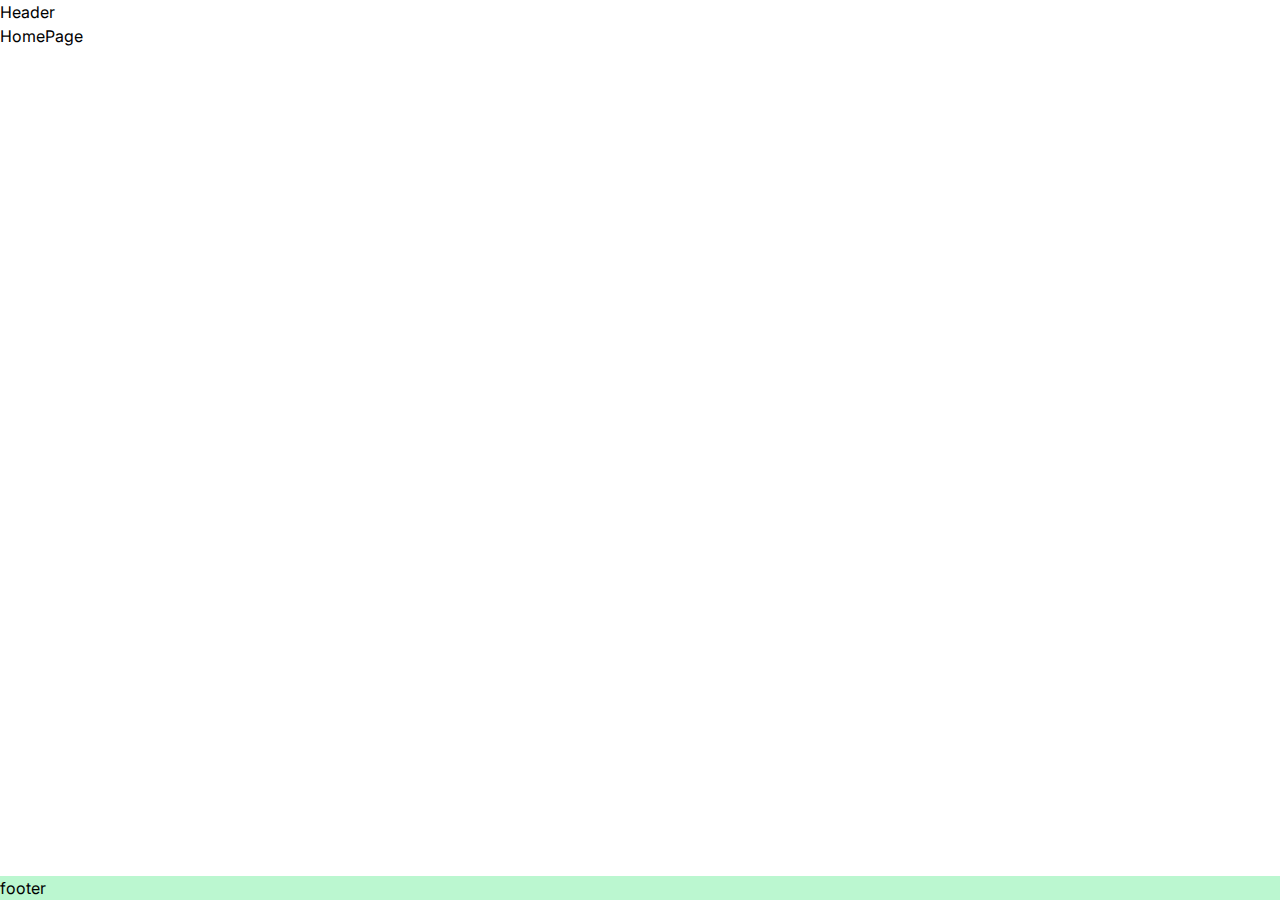
==== commit 47a700a8: "update" ====
--- a/index.html
+++ b/index.html
@@ -1 +1 @@
-<!DOCTYPE html><html lang="en"><head><meta charSet="utf-8" data-next-head=""/><meta name="viewport" content="width=device-width" data-next-head=""/><link rel="preload" href="/_next/static/css/e3d9d3af8c340521.css" as="style"/><link rel="stylesheet" href="/_next/static/css/e3d9d3af8c340521.css" data-n-g=""/><noscript data-n-css=""></noscript><script defer="" noModule="" src="/_next/static/chunks/polyfills-42372ed130431b0a.js"></script><script src="/_next/static/chunks/webpack-b66ed8ba6f029a99.js" defer=""></script><script src="/_next/static/chunks/framework-e78c0713ba93908d.js" defer=""></script><script src="/_next/static/chunks/main-a91b4584597b0ba0.js" defer=""></script><script src="/_next/static/chunks/pages/_app-26b4ab57dc700e8d.js" defer=""></script><script src="/_next/static/chunks/pages/index-578d9cbf864d29b4.js" defer=""></script><script src="/_next/static/Z01JSgcN9zfL8Z5IeY0C1/_buildManifest.js" defer=""></script><script src="/_next/static/Z01JSgcN9zfL8Z5IeY0C1/_ssgManifest.js" defer=""></script></head><body class="antialiased"><div id="__next"><div class="flex flex-col h-[100vh]"><header class="sticky top-0 left-0 w-full   z-10">Header</header>HomePage<footer class="bg-green-200 mt-auto">footer</footer></div></div><script id="__NEXT_DATA__" type="application/json">{"props":{"pageProps":{}},"page":"/","query":{},"buildId":"Z01JSgcN9zfL8Z5IeY0C1","nextExport":true,"autoExport":true,"isFallback":false,"scriptLoader":[]}</script></body></html>+<!DOCTYPE html><html lang="en"><head><meta charSet="utf-8" data-next-head=""/><meta name="viewport" content="width=device-width" data-next-head=""/><link rel="preload" href="/_next/static/css/e3d9d3af8c340521.css" as="style"/><link rel="stylesheet" href="/_next/static/css/e3d9d3af8c340521.css" data-n-g=""/><noscript data-n-css=""></noscript><script defer="" noModule="" src="/_next/static/chunks/polyfills-42372ed130431b0a.js"></script><script src="/_next/static/chunks/webpack-b66ed8ba6f029a99.js" defer=""></script><script src="/_next/static/chunks/framework-e78c0713ba93908d.js" defer=""></script><script src="/_next/static/chunks/main-a91b4584597b0ba0.js" defer=""></script><script src="/_next/static/chunks/pages/_app-26b4ab57dc700e8d.js" defer=""></script><script src="/_next/static/chunks/pages/index-578d9cbf864d29b4.js" defer=""></script><script src="/_next/static/X4KEm5kEDxkBMwWX7JCZR/_buildManifest.js" defer=""></script><script src="/_next/static/X4KEm5kEDxkBMwWX7JCZR/_ssgManifest.js" defer=""></script></head><body class="antialiased"><div id="__next"><div class="flex flex-col h-[100vh]"><header class="sticky top-0 left-0 w-full   z-10">Header</header>HomePage<footer class="bg-green-200 mt-auto">footer</footer></div></div><script id="__NEXT_DATA__" type="application/json">{"props":{"pageProps":{}},"page":"/","query":{},"buildId":"X4KEm5kEDxkBMwWX7JCZR","nextExport":true,"autoExport":true,"isFallback":false,"scriptLoader":[]}</script></body></html>